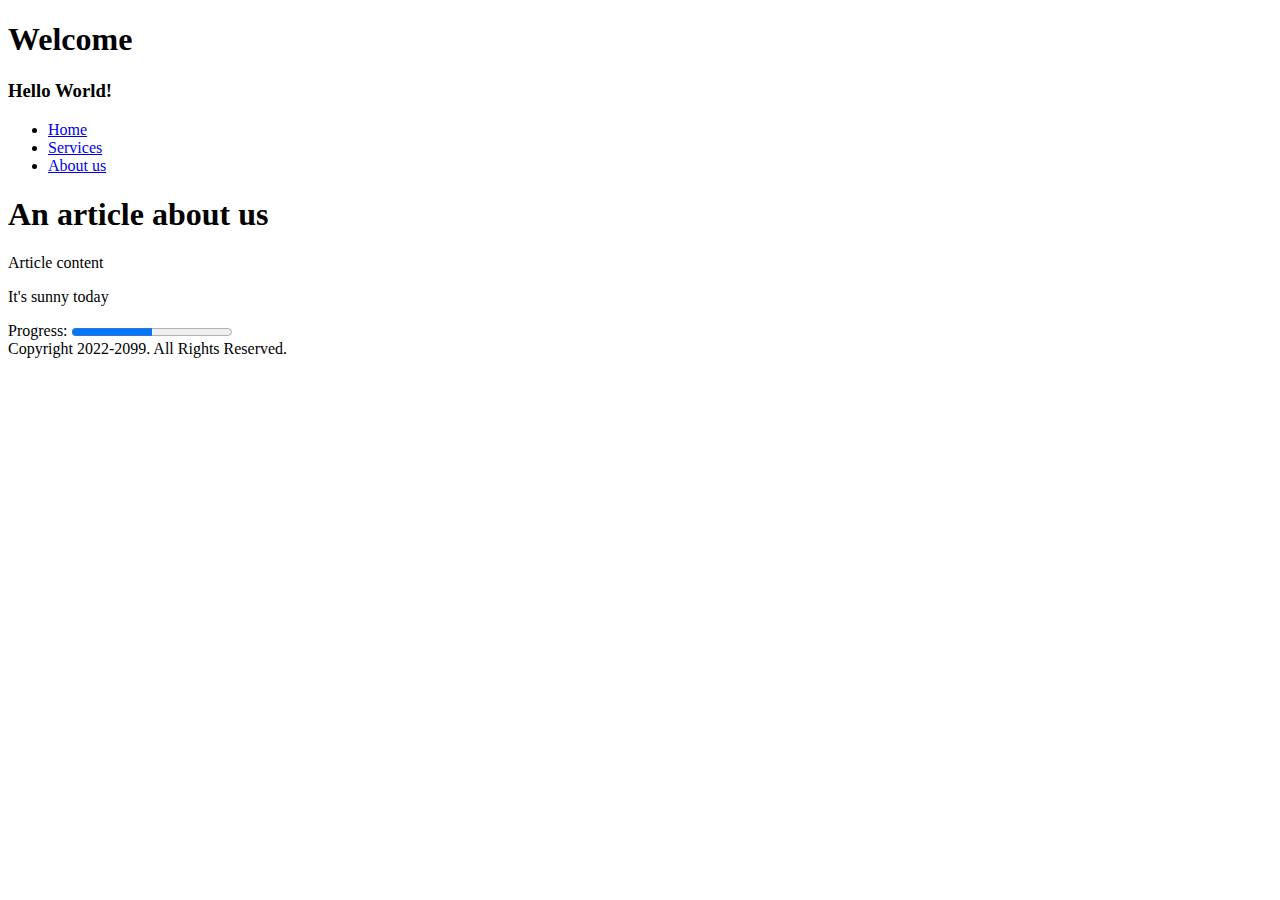
==== blog.html @ e82877f7 "today class" ====
<!doctype html>
<html lang="en">
<head>

<title>Amrita Test Page</title>
   
</head>

<body>
    <header>
        <h1> Welcome </h1>
        <h3> Hello World! </h3>
      </header>
    
      <nav>
        <ul>
            <li><a href="#">Home</a></li>
            <li><a href="#">Services</a></li>
            <li><a href="#">About us</a></li>
        </ul>
      </nav>
    
      <article>
          
        <h1> An article about us </h1> 
        <p> Article content </p>
    
        <aside>
          <p> It's sunny today </p>
        </aside>
          
      </article>
    
      Progress: <progress min="0" max="100" value="50"> </progress>
    
      <footer> Copyright 2022-2099. All Rights Reserved. </footer>

</body>
</html>
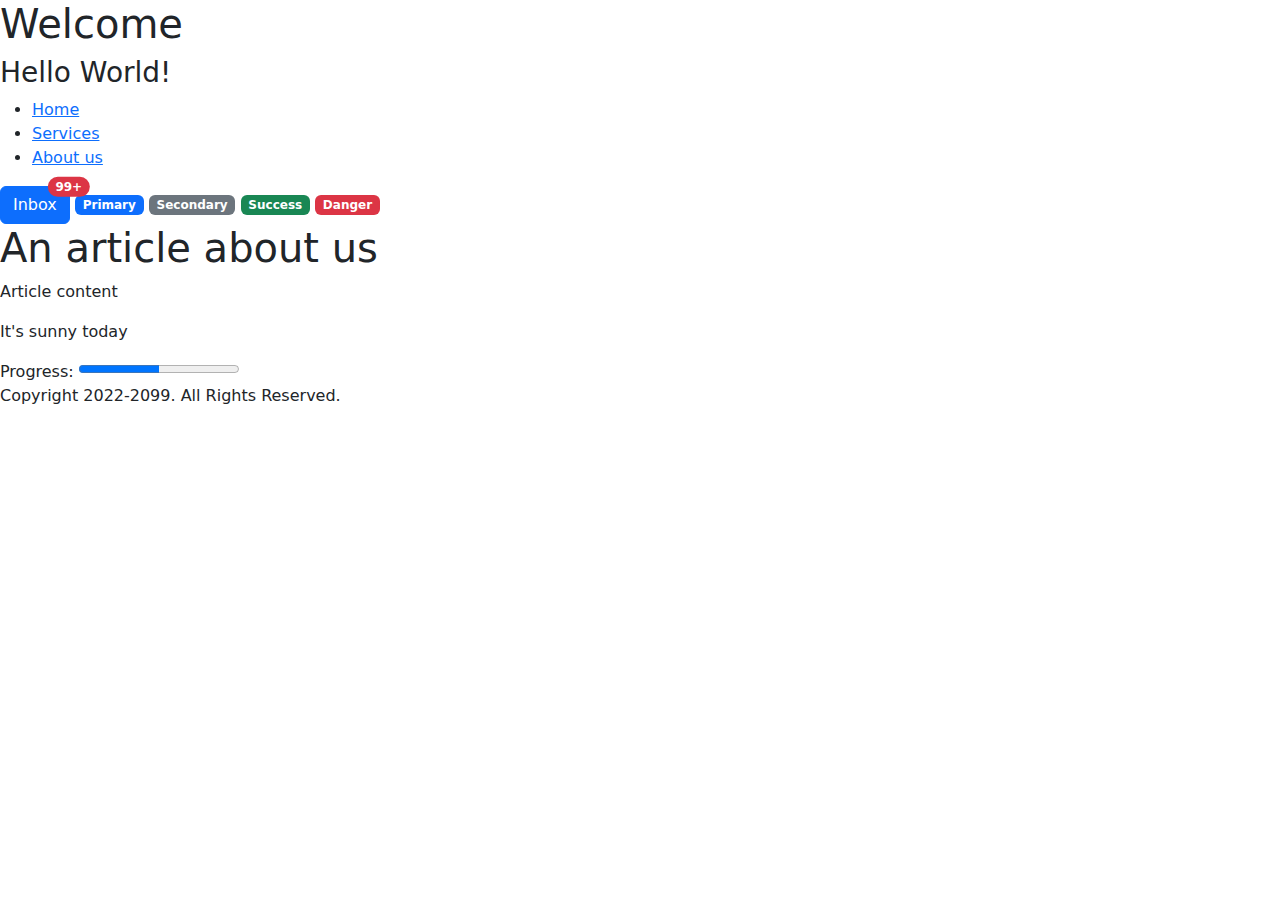
==== commit 4fb2f1db: "blog test" ====
--- a/blog.html
+++ b/blog.html
@@ -3,7 +3,7 @@
 <head>
 
 <title>Amrita Test Page</title>
-   
+<link href="css/bootstrap.min.css" rel="stylesheet">
 </head>
 
 <body>
@@ -21,7 +21,17 @@
       </nav>
     
       <article>
-          
+        <button type="button" class="btn btn-primary position-relative">
+          Inbox
+          <span class="position-absolute top-0 start-100 translate-middle badge rounded-pill bg-danger">
+            99+
+            <span class="visually-hidden">unread messages</span>
+          </span>
+        </button>
+        <span class="badge text-bg-primary">Primary</span>
+        <span class="badge text-bg-secondary">Secondary</span>
+        <span class="badge text-bg-success">Success</span>
+        <span class="badge text-bg-danger">Danger</span>
         <h1> An article about us </h1> 
         <p> Article content </p>
     
